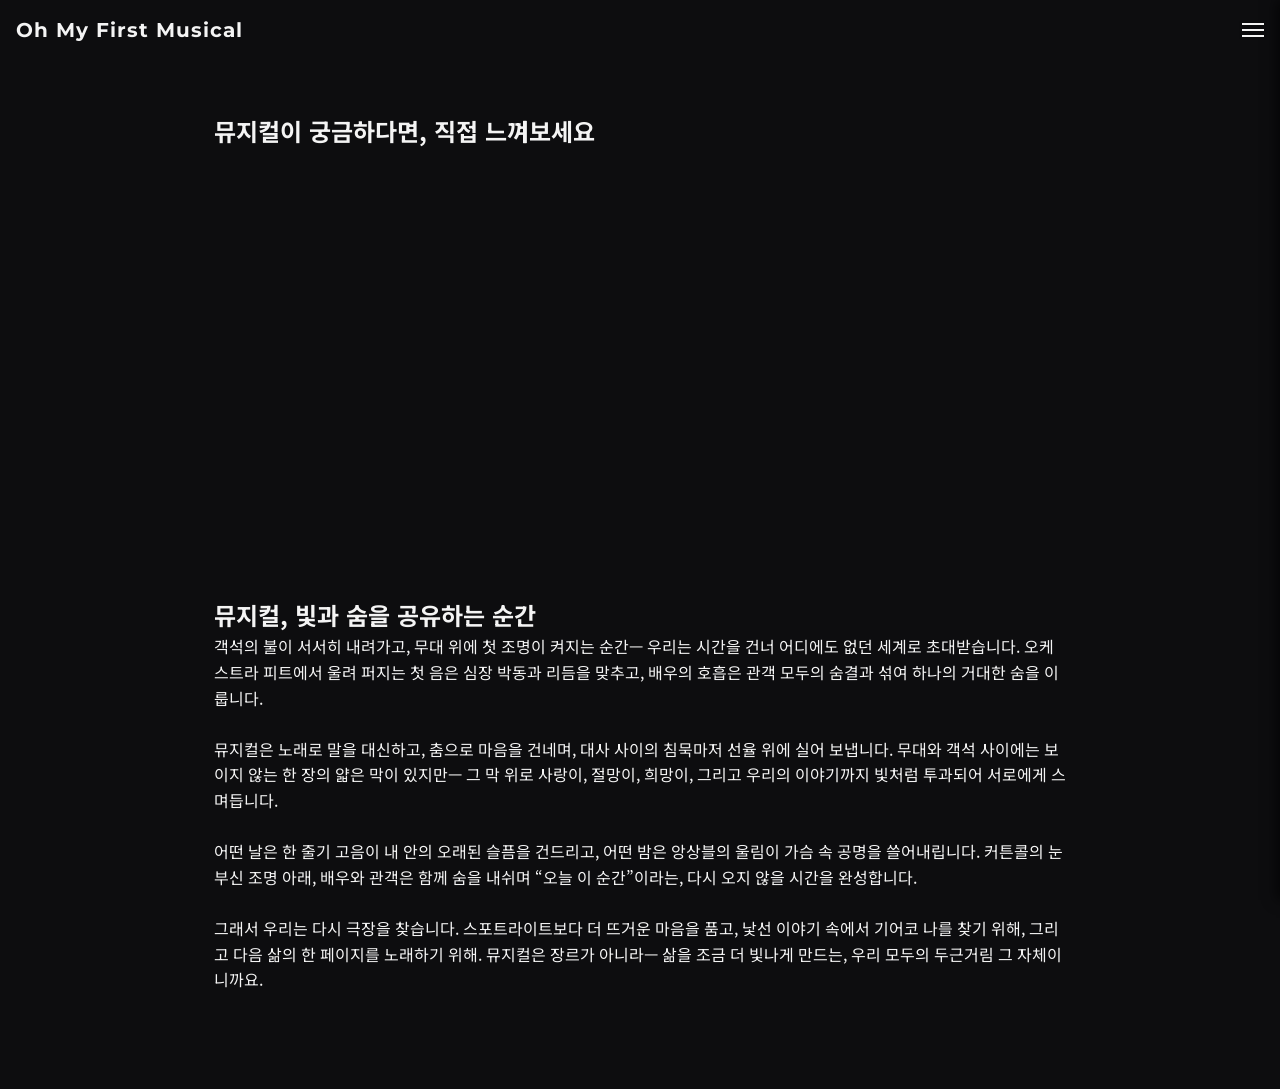
==== pages/all-about.html @ 76e55b89 "first commit" ====
<!DOCTYPE html>
<html lang="ko">
<head>
  <meta charset="UTF-8">
  <title>All about Musical</title>
  <link rel="stylesheet" href="../css/style.css">
  <script defer src="../js/main.js"></script>
</head>

<body class="page">
  <header class="topbar">
    <h1 class="logo">
      <a href="../index.html">Oh&nbsp;My&nbsp;First&nbsp;Musical</a>
    </h1>
    <button id="burger" class="burger" aria-label="메뉴">
      <span></span><span></span><span></span>
    </button>
  </header>

  <nav id="sidemenu" class="sidemenu">
    <ul>
      <li><a href="all-about.html">All&nbsp;about&nbsp;Musical</a></li>

      <li>
        <a href="glossary.html">Musical&nbsp;Info.</a>
        <ul>
          <li><a href="glossary.html">  용어 백과</a></li>
          <li><a href="theaters-map.html">극장 지도</a></li>
          <li><a href="theaters.html">  극장 시야정보</a></li>
        </ul>
      </li>

      <li>
        <a href="tests.html">Test</a>
        <ul>
          <li><a href="today-num.html">  오늘의&nbsp;넘버</a></li>
          <li><a href="char-test.html">  뮤지컬&nbsp;인물&nbsp;테스트</a></li>
          <li><a href="taste-test.html">  뮤지컬&nbsp;취향&nbsp;테스트</a></li>
        </ul>
      </li>

      <li>
        <a href="reservation.html">Reservation</a>
        <ul>
          <li><a href="reservation.html#now-show">  현재 공연중인 뮤지컬</a></li>
          <li><a href="https://ticket.interpark.com" target="_blank" rel="noopener">  Interpark Ticket</a></li>
          <li><a href="https://www.ticketlink.co.kr" target="_blank" rel="noopener">  Ticketlink</a></li>
          <li><a href="https://ticket.yes24.com"     target="_blank" rel="noopener">  YES24 Ticket</a></li>
        </ul>
      </li>
    </ul>
  </nav>

  <main style="padding:6rem 1.5rem;max-width:900px;margin:auto;line-height:1.6;">

    <section style="padding:1rem 0; min-height:500px;">
      <h2>뮤지컬이 궁금하다면, 직접 느껴보세요</h2>
      <div style="overflow: auto;">
        <iframe width="100%" height="400"
          src="https://www.youtube.com/embed/a7VyF-_xXWY?autoplay=1&mute=1"
          title="뮤지컬 영상"
          frameborder="0"
          allow="autoplay; encrypted-media"
          allowfullscreen>
        </iframe>
      </div>
    </section>
    


    <h2>뮤지컬, ​빛과 숨을 공유하는 순간</h2>
<p>
  객석의 불이 서서히 내려가고, 무대 위에 첫 조명이 켜지는 순간—  
  우리는 시간을 건너 어디에도 없던 세계로 초대받습니다.  
  오케스트라 피트에서 울려 퍼지는 첫 음은 심장 박동과 리듬을 맞추고,  
  배우의 호흡은 관객 모두의 숨결과 섞여 하나의 거대한 숨을 이룹니다.
</p>

<p style="margin-top:1.6rem;">
  뮤지컬은 노래로 말을 대신하고, 춤으로 마음을 건네며,  
  대사 사이의 침묵마저 선율 위에 실어 보냅니다.  
  무대와 객석 사이에는 보이지 않는 한 장의 얇은 막이 있지만—  
  그 막 위로 사랑이, 절망이, 희망이, 그리고 우리의 이야기까지  
  빛처럼 투과되어 서로에게 스며듭니다.
</p>

<p style="margin-top:1.6rem;">
  어떤 날은 한 줄기 고음이 내 안의 오래된 슬픔을 건드리고,  
  어떤 밤은 앙상블의 울림이 가슴 속 공명을 쓸어내립니다.  
  커튼콜의 눈부신 조명 아래, 배우와 관객은 함께 숨을 내쉬며  
  “오늘 이 순간”이라는, 다시 오지 않을 시간을 완성합니다.
</p>

<p style="margin-top:1.6rem;">
  그래서 우리는 다시 극장을 찾습니다.  
  스포트라이트보다 더 뜨거운 마음을 품고,  
  낯선 이야기 속에서 기어코 나를 찾기 위해,  
  그리고 다음 삶의 한 페이지를 노래하기 위해.  
  뮤지컬은 장르가 아니라—  
  삶을 조금 더 빛나게 만드는,  
  우리 모두의 두근거림 그 자체이니까요.
</p>



    </div>
  </main>
</body>
</html>
---- css/style.css ----
@import url('https://fonts.googleapis.com/css2?family=Montserrat:wght@400;700&display=swap');
@import url('https://fonts.googleapis.com/css2?family=Noto+Sans+KR:wght@300;400;700&display=swap');
@import url('https://fonts.googleapis.com/css2?family=Playfair+Display:wght@600&display=swap');
:root{
  --bg-main   : #0d0d0f;
  --bg-dark   : #131316;
  --text-main : #f4f4f4;
  --accent    : #ff3366;
  --transition: .4s cubic-bezier(.4,0,.2,1);
  --topbar-h  : 60px;
  font-size:16px;
}

*{margin:0;padding:0;box-sizing:border-box;}
body{
  background:var(--bg-main);
  color:var(--text-main);
  font-family:'Noto Sans KR',sans-serif;
  line-height:1.45;
}
/* 스크롤하기*/
.page{scroll-snap-type:y mandatory;scroll-behavior:smooth;}
.snap{scroll-snap-align:start;}
/* 상단바 */
.topbar{
  display:flex;justify-content:space-between;align-items:center;
  height:var(--topbar-h);padding:.75rem 1rem;
  position:fixed;top:0;left:0;right:0;z-index:1000;
  transition:background .25s ease;
  border-bottom:1px solid transparent;
}
body.index-page .topbar{
  background:transparent;
  border-bottom:1px solid rgba(255,255,255,.2);
}
.topbar.scrolled{
  background:rgba(13,13,15,.85);
  border-bottom:1px solid rgba(255,255,255,.1);
  backdrop-filter:blur(4px);
}
.logo{font:700 1.25rem 'Montserrat',serif;letter-spacing:.05em;}
.logo a{color:var(--text-main);text-decoration:none;}
body.index-page .logo a{color:#fff;text-shadow:0 0 6px rgba(0,0,0,.6);}
.logo a:hover{color:var(--accent);}
/*  햄버거---x*/
#burger{display:flex;flex-direction:column;gap:4px;background:none;border:none;
  cursor:pointer;z-index:1001;}
#burger span{width:22px;height:2px;background:var(--text-main);transition:var(--transition);box-shadow: 0 0 3px rgba(0,0,0,0.5);}
#burger.open span:nth-child(1){transform:translateY(6px) rotate(45deg);}
#burger.open span:nth-child(2){opacity:0;}
#burger.open span:nth-child(3){transform:translateY(-6px) rotate(-45deg);}
body.index-page #burger:hover + #sidemenu{right:0;}
/* 사이드바 */
.sidemenu{
  position:fixed;top:0;right:-260px;width:260px;height:100vh;
  padding:5rem 2rem;background:var(--bg-dark);
  box-shadow:-4px 0 12px rgba(0,0,0,.6);
  transition:var(--transition);z-index:999;
}
.sidemenu.open{right:0;}
.sidemenu ul{list-style:none;display:grid;gap:1.5rem;}
.sidemenu a{color:var(--text-main);text-decoration:none;font-size:1.1rem;}
.sidemenu a:hover{color:var(--accent);}
.sidemenu ul ul {
  margin-left: 1.5rem;
  display: grid;
  gap: 0.5rem;
  margin-top: 0.4rem; 
}
.sidemenu ul ul li {
  position: relative;
  padding-left: 1rem;
  font-size: 0.95rem;
  opacity: 0.9;
}
.sidemenu ul ul li::before {
  content: "–";
  position: absolute;
  left: 0;
  top: 0;
  color: var(--text-main);
  opacity: 0.8;
}
.sidemenu ul ul a{
  font-size:0.95rem;
  opacity:0.9;
}
/*메인화면1 */
.hero{height:100vh;position:relative;overflow:hidden;}
.slide{
  position:absolute;inset:0;background-size:cover;background-position:center;
  display:flex;justify-content:center;align-items:center;
  opacity:0;transition:opacity var(--transition);}
.slide.active{opacity:1;}
@media(max-width:600px){}
.hero::after{
  content:"";position:absolute;left:0;right:0;bottom:0;height:2vh;
  background:linear-gradient(to bottom,rgba(0,0,0,0) 0%,var(--bg-main) 100%);
  pointer-events:none;
}
.extra{min-height:80vh;display:flex;flex-direction:column;justify-content:center;align-items:center;}
.extra h2{font-size:2rem;margin-bottom:.5rem;}
/* 애니메이션*/
@keyframes fadeInDown{
  0%{opacity:0;transform:translateY(-10px);}
  100%{opacity:1;transform:translateY(0);}
}
/*사전*/
.glossary dt{
  font-weight:600;margin:1rem 0 .25rem;cursor:pointer;
  transition:color .3s;
}
.glossary dt::before{content:"▶ ";font-size:.8em;transition:transform .3s;}
.glossary dt.open::before{transform:rotate(90deg);}
.glossary dd{
  margin-left:1rem;overflow:hidden;max-height:0;
  transition:max-height .35s ease;
  color:#ccc;font-size:.95rem;line-height:1.5;
}
input[type=search]{background:#1a1a1a;color:#f4f4f4;}
#alpha button{
  background:#1a1a1a;border:none;border-radius:3px;padding:.3rem .6rem;
  cursor:pointer;color:#888;transition:.25s;font-family:inherit;
}
#alpha button.on,#alpha button:hover{background:#ff3366;color:#fff;}
#pager button{
  background:#1a1a1a;border:none;padding:.4rem .8rem;border-radius:4px;
  cursor:pointer;color:#bbb;transition:.25s;font-family:inherit;
}
#pager button:disabled{opacity:.4;cursor:default;}
#pager button:not(:disabled):hover{background:#ff3366;color:#fff;}
/*공연장 모달*/
.modal{
  position:fixed;inset:0;background:rgba(0,0,0,.75);
  display:none;align-items:center;justify-content:center;z-index:2000;
}
.modal.show{display:flex;}
.modal-box{
  width:min(90%,520px);max-height:90vh;overflow:auto;
  background:#1a1a1a;padding:1.5rem;border-radius:8px;
  box-shadow:0 8px 24px rgba(0,0,0,.6);position:relative;
}
#modal-close{
  position:absolute;top:.8rem;right:.8rem;
  background:none;border:none;font-size:1.2rem;color:#ccc;
  cursor:pointer;transition:.25s;
}
#modal-close:hover{color:#ff3366;}
.m-sub{font-size:.9rem;margin:.2rem 0;color:#bbb;}
.theater-list{display:grid;gap:1rem;margin-top:1rem;}
.t-item{cursor:pointer;font-weight:600;}
.t-item:hover{color:#ff3366;}

@keyframes fadeInModal {
  0% {
    opacity: 0;
    transform: scale(0.95);
  }
  100% {
    opacity: 1;
    transform: scale(1);
  }
}

.modal.show .modal-box {
  animation: fadeInModal 0.23s ease-out;
}

/* 현재 뮤지컬 캐러셀 */
.carousel{
  position:relative;
  overflow:hidden;
  padding:0 3.5rem;
  height:400px;
}
.carousel-track{
  display:flex;
  gap:1.5rem;
  transition:transform .6s ease;
}
.poster-card{
  flex:none;
  width:300px;
  height:400px;
  border-radius:16px;
  overflow:hidden;
  box-shadow:0 6px 18px rgba(0,0,0,.55);
}
.poster-card img{
  width:100%;height:100%;object-fit:cover;
}
/* 현재 뮤지컬 화살표*/
.nav{
  position:absolute;top:50%;transform:translateY(-50%);
  width:44px;height:44px;border-radius:50%;border:none;
  background:rgba(255,255,255,.05);color:#fff;font-size:1.4rem;
  display:flex;align-items:center;justify-content:center;
  cursor:pointer;transition:.25s;z-index:10;opacity:0; 
}
.carousel:hover .nav{opacity:.3;} 
.nav:hover{opacity:.9;background:#ff3366;}
.nav.prev{left:1rem;}
.nav.next{right:1rem;}
/* 포스터 나열*/
.grid{display:grid;grid-template-columns:repeat(auto-fill,minmax(140px,1fr));gap:1rem;margin-top:1rem;}
.card img{width:100%;height:200px;object-fit:cover;border-radius:6px;}
.card p{text-align:center;margin-top:.5rem;font-size:.9rem;}
/* 포스터모달 */
.modal{position:fixed;inset:0;background:rgba(0,0,0,.75);display:none;align-items:center;justify-content:center;z-index:2000;}
.modal.show{display:flex;}
.modal-box{width:min(90%,520px);max-height:90vh;overflow:auto;background:#1a1a1a;padding:1.5rem;border-radius:8px;box-shadow:0 8px 24px rgba(0,0,0,.6);position:relative;}
#m-close{position:absolute;top:.8rem;right:.8rem;background:none;border:none;font-size:1.2rem;color:#ccc;cursor:pointer;transition:.25s;}
#m-close:hover{color:#ff3366;}
.m-sub{font-size:.9rem;margin:.2rem 0;color:#bbb;}

.small-btn{background:#1a1a1a;border:none;border-radius:4px;padding:.3rem .6rem;cursor:pointer;color:#ccc;}
.small-btn:hover{background:#ff3366;color:#fff;}

.cta-pill{
  position:absolute;  
  top:  23rem;  
  left: 40rem;   
  z-index: 2;
  display:inline-flex; justify-content:center; align-items:center;
  padding:.5rem 1.5rem;
  border:2px solid rgba(255,255,255,.8);
  border-radius:9999px;
  font-size:0.95rem; color:#fff; text-decoration:none;
  backdrop-filter:blur(4px);
  background:rgba(0,0,0,.25);
  transition:all .3s ease;
}
.cta-pill:hover{
  transform:scale(1.06);
  box-shadow:0 4px 12px rgba(0,0,0,.45);
  border-color:#fff;
}
/*메인 추가 사진 중앙정렬*/
.theater-card{
  width:100vw;
  margin-left:50%; transform:translateX(-50%); 
  background-size:cover;
  background-position:center bottom;
  background-repeat:no-repeat;
  position:relative;
  display:flex;
  justify-content:flex-start;
  align-items:flex-start;
  padding:6rem 2rem 8rem;
  min-height:110vh;
  box-sizing:border-box;
}
/* 메인 사진 위에 그라 */
.theater-card::after{
  content:"";
  position:absolute; inset:0;
  height:8vh;
  background:linear-gradient(
            to bottom,
            rgba(13,13,15,1)    0%,
            rgba(13,13,15,0.65) 40%,
            rgba(13,13,15,0)   100%);
  pointer-events:none;
}
/* 메인 사진 아래 그라 */
.theater-card::before{
  content:"";
  position:absolute; inset:auto 0 0 0; 
  height:16vh;    
  background:linear-gradient(
            to bottom,
            rgba(13,13,15,0)     0%,
            rgba(13,13,15,0.25) 40%,
            rgba(13,13,15,0.85) 100%);
  pointer-events:none;
}
/* 메인 사진 사이 여백 조절 */
.theater-card + .theater-card{  margin-top:20vh; }

/* 메인 모차1 위에 그라 없애기 */
.theater-card:first-of-type{ padding-top:0; }
.theater-card + .theater-card {   margin-top: 120px; }
.theater-card:nth-of-type(2){
  background-size: 100% auto;
  background-position: center top;
  min-height: auto !important;
  padding-top: 0;
  margin-top:0 !important;
  padding-bottom: 0;
}
/* 메인 2번 사진 그라데이션 */
.theater-card:nth-of-type(2)::before{
  content:"";
  position:absolute; inset:auto 0 0 0; 
  height:28vh; 
  background:linear-gradient(
            to bottom,
            rgba(13,13,15,0)     0%,     
            rgba(13,13,15,.35)  25%, 
            rgba(13,13,15,.55)  55%,  
            rgba(13,13,15,.85)  80%, 
            rgba(13,13,15,1)   100%);  
  pointer-events:none;
  z-index:1; 
} 

.map-page{
  max-width:1200px;
  margin:auto;
  padding:6rem 1rem;
}

.map-page h2{
  margin-bottom:1rem;
}

#map{
  width:100%;
  height:750px;
  border-radius:12px;
  overflow:hidden;
}

.map-page{
  max-width:1200px;
  margin:auto;
  padding:6rem 1rem;
}

.map-page h2{
  margin-bottom:1rem;
}

.map-toolbar{
  display:flex;
  gap:10px;
  flex-wrap:wrap;
  margin-bottom:15px;
}

#map-search{
  flex:1;
  min-width:250px;
  padding:10px;
  border:none;
  border-radius:6px;
}

#reset-map{
  padding:10px 15px;
  cursor:pointer;
  border:none;
  border-radius:6px;
}

#count-info{
  display:flex;
  align-items:center;
  font-weight:600;
}

#map{
  width:100%;
  height:750px;
  border-radius:12px;
  overflow:hidden;
}

.leaflet-popup-content h3{
  margin:0 0 10px 0;
  font-size:16px;
}

.leaflet-popup-content p{
  margin:8px 0;
}
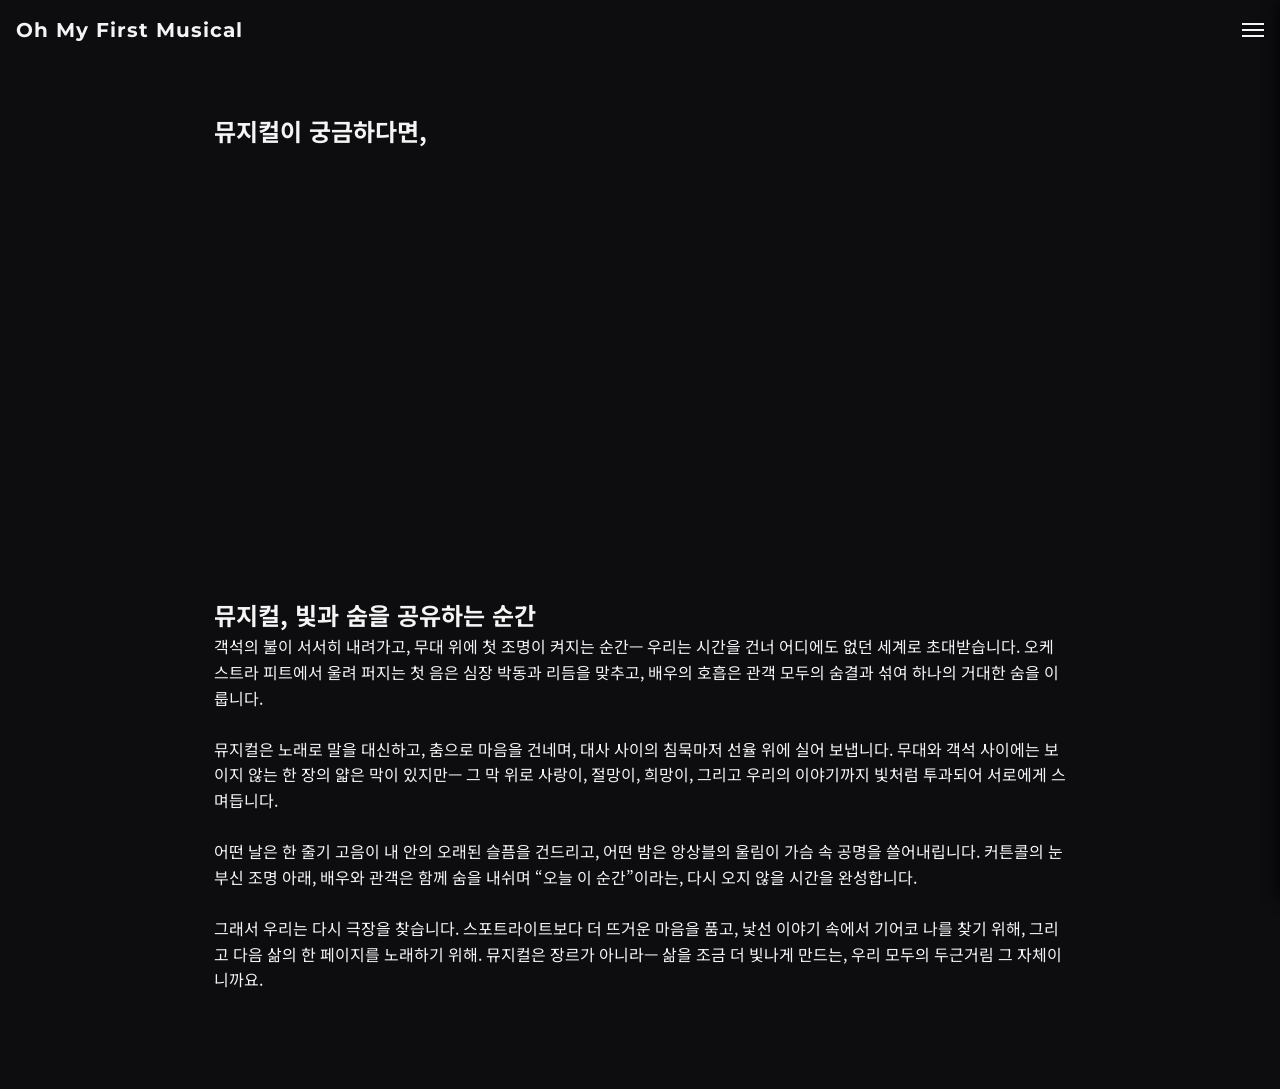
==== commit 662214b0: "poster이미지추가, 제목 변경, 햄버거이름변경" ====
--- a/pages/all-about.html
+++ b/pages/all-about.html
@@ -2,7 +2,7 @@
 <html lang="ko">
 <head>
   <meta charset="UTF-8">
-  <title>All about Musical</title>
+  <title>About Musical</title>
   <link rel="stylesheet" href="../css/style.css">
   <script defer src="../js/main.js"></script>
 </head>
@@ -19,7 +19,7 @@
 
   <nav id="sidemenu" class="sidemenu">
     <ul>
-      <li><a href="all-about.html">All&nbsp;about&nbsp;Musical</a></li>
+      <li><a href="all-about.html">About&nbsp;Musical</a></li>
 
       <li>
         <a href="glossary.html">Musical&nbsp;Info.</a>
@@ -54,7 +54,7 @@
   <main style="padding:6rem 1.5rem;max-width:900px;margin:auto;line-height:1.6;">
 
     <section style="padding:1rem 0; min-height:500px;">
-      <h2>뮤지컬이 궁금하다면, 직접 느껴보세요</h2>
+      <h2>뮤지컬이 궁금하다면, </h2>
       <div style="overflow: auto;">
         <iframe width="100%" height="400"
           src="https://www.youtube.com/embed/a7VyF-_xXWY?autoplay=1&mute=1"
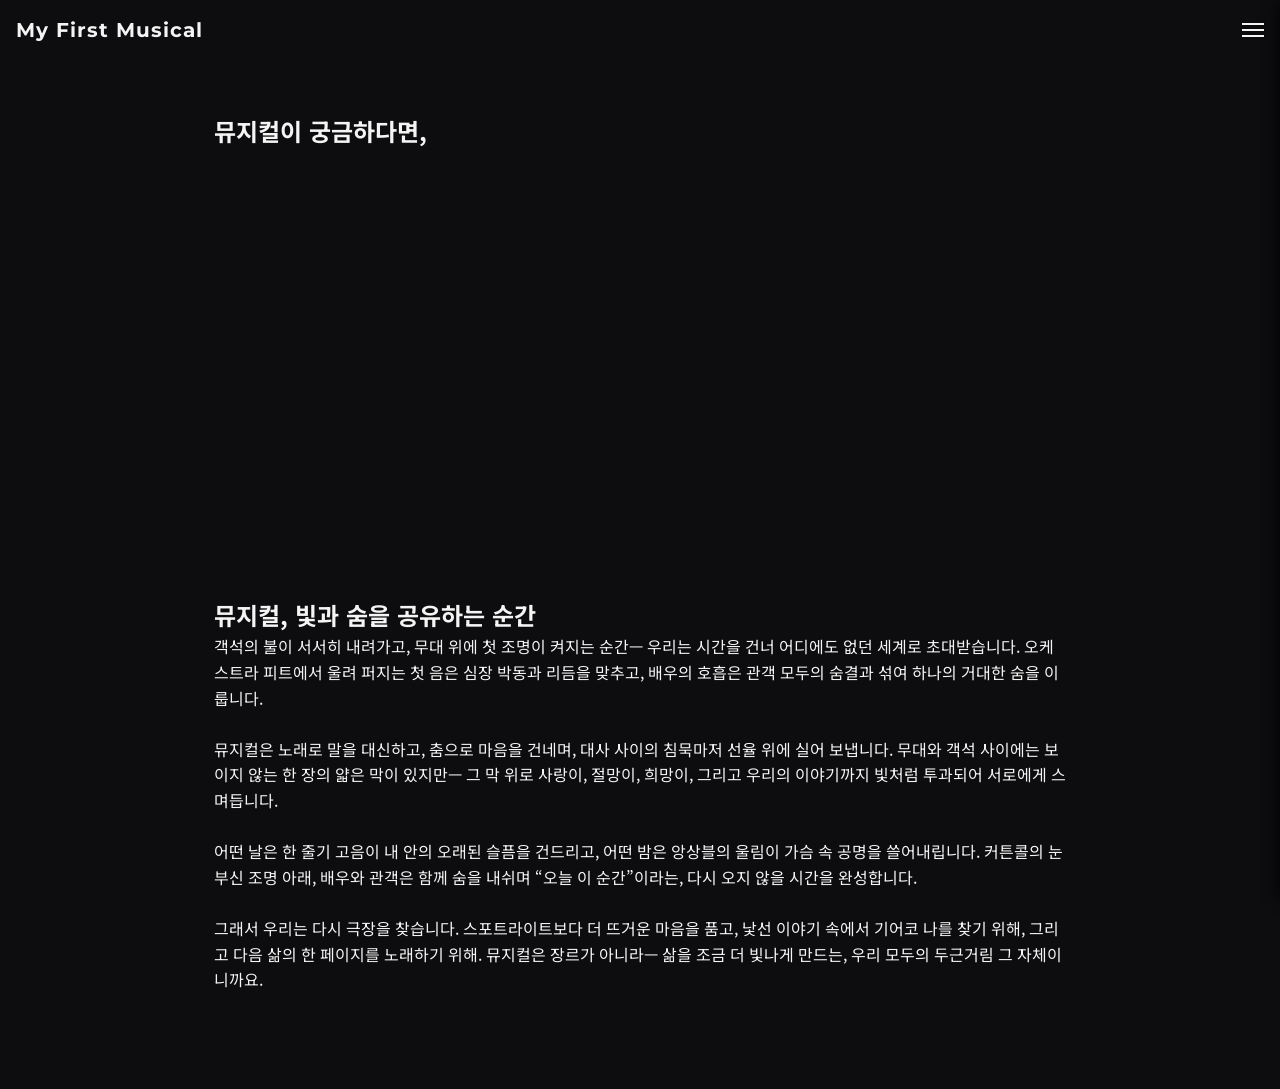
==== commit bb11b2b3: "header c" ====
--- a/pages/all-about.html
+++ b/pages/all-about.html
@@ -10,7 +10,7 @@
 <body class="page">
   <header class="topbar">
     <h1 class="logo">
-      <a href="../index.html">Oh&nbsp;My&nbsp;First&nbsp;Musical</a>
+      <a href="../index.html">My&nbsp;First&nbsp;Musical</a>
     </h1>
     <button id="burger" class="burger" aria-label="메뉴">
       <span></span><span></span><span></span>
